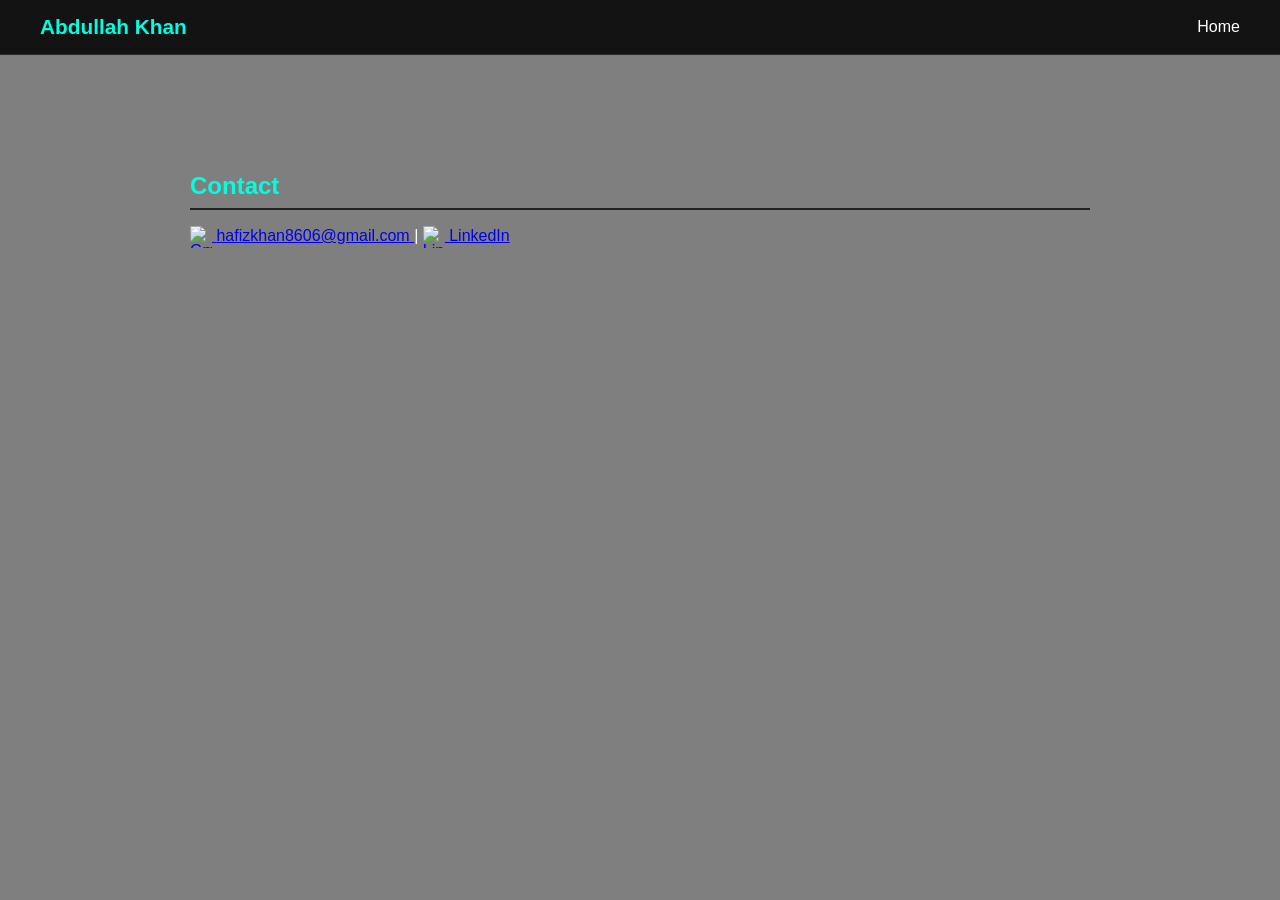
==== contact.html @ 856becb8 "Moved resume and contact into navigation header" ====
<!DOCTYPE html>
<html lang="en">
<head>
  <meta charset="UTF-8">
  <meta name="viewport" content="width=device-width, initial-scale=1.0">
  <title>Contact | Abdullah Khan</title>
  <link rel="stylesheet" href="style.css">
</head>

<body>

<nav class="navbar">
  <div class="nav-logo">Abdullah Khan</div>

  <ul class="nav-links">
    <li><a href="index.html">Home</a></li>
  </ul>
</nav>

<section class="section container" style="margin-top:120px;">
  <h2>Contact</h2>

  <div class="contact-info">

    <a href="https://mail.google.com/mail/?view=cm&fs=1&to=hafizkhan8606@gmail.com"
       target="_blank"
       rel="noopener noreferrer"
       class="email">

      <img src="https://ssl.gstatic.com/ui/v1/icons/mail/rfr/gmail.ico"
           alt="Gmail"
           class="contact-icon">

      <span>hafizkhan8606@gmail.com</span>
    </a>

    <span class="divider">|</span>

    <a href="https://www.linkedin.com/in/abdullah-khan1147/"
       target="_blank"
       rel="noopener noreferrer"
       class="linkedin">

      <img src="https://upload.wikimedia.org/wikipedia/commons/c/ca/LinkedIn_logo_initials.png"
           alt="LinkedIn"
           class="contact-icon">

      <span>LinkedIn</span>
    </a>

  </div>
</section>

</body>
</html>
---- style.css ----
/* =======================
   General Body Styling
======================= */
body {
  margin: 0;
  font-family: 'Orbitron', sans-serif;
  background-image: url('dark-background-b59iy2towqy5yrgb.jpg');
  background-size: cover;
  background-position: center;
  background-repeat: no-repeat;
  background-attachment: fixed;
  color: white;
  position: relative;
  z-index: 0;
}

body::before {
  content: "";
  position: fixed;
  top: 0;
  left: 0;
  height: 100%;
  width: 100%;
  background-color: rgba(0, 0, 0, 0.5);
  z-index: -1;
}

/* =======================
   Hero Section
======================= */
header.hero {
  background: url("bg.jpg") center center / cover no-repeat;
  height: 60vh;
  display: flex;
  align-items: center;
  justify-content: center;
  text-align: center;
  position: relative;
}

header.hero::before {
  content: "";
  position: absolute;
  top: 0;
  left: 0;
  width: 100%;
  height: 100%;
  background: rgba(0, 0, 0, 0.4);
  z-index: 0;
}

.hero-content {
  position: relative;
  z-index: 1;
  color: #00ffe1;
}

.hero-content h1 {
  font-size: 3rem;
  font-weight: 800;
  text-transform: uppercase;
  text-shadow: 0 0 6px #00ffe1;
  -webkit-text-stroke: 0.6px #000;
  margin-bottom: 0.5rem;
}

.tagline {
  font-size: 1.2rem;
  color: #ccc;
}

/* Cursor Animation */
#cursor {
  color: #00ffe1;
  font-weight: bold;
  animation: blink 0.7s infinite;
}

@keyframes blink {
  0%, 50%, 100% { opacity: 1; }
  25%, 75% { opacity: 0; }
}

/* =======================
   Utilities
======================= */
.container {
  max-width: 900px;
  margin: auto;
  padding: 2rem;
}

html {
  scroll-behavior: smooth;
}

/* =======================
   Bio Section
======================= */
.profile-pic {
  display: block;
  margin: 1rem auto;
  width: 150px;
  height: 150px;
  border-radius: 50%;
  object-fit: cover;
  border: 3px solid #444;
}

.bio-paragraph {
  background-color: transparent;
  color: #fff89c;
  padding: 1.5rem 0;
  line-height: 1.8;
}
.highlight-org {
  color: #00ff66;
  font-weight: 600;
  text-decoration: none;
  transition: color 0.3s ease;
}

.highlight-org:hover {
  color: #ff3333;
}
.bio-section {
  position: relative;
  padding-bottom: 20px;
  margin-bottom: 40px;
  border-bottom: 2px solid #0ff;
  width: 90%;
  max-width: 800px;
  margin-left: auto;
  margin-right: auto;
}

/* =======================
   Skills Section
======================= */
.skills-grid {
  display: flex;
  flex-wrap: wrap;
  justify-content: center;
  gap: 2rem;
  text-align: center;
}

.skill-category {
  flex: 1 1 250px;
  max-width: 300px;
}

.skill-category h3 {
  font-family: 'Orbitron', sans-serif;
  color: #00ffe1;
  font-size: 1.2em;
  text-transform: uppercase;
  letter-spacing: 2px;
  padding: 10px 20px;
  border: 2px solid #00ffe1;
  border-radius: 12px;
  background: rgba(0, 0, 0, 0.5);
  box-shadow: 0 0 15px #00ffe1, 0 0 30px #00ffe1 inset;
  display: inline-block;
  margin-bottom: 20px;
  transition: transform 0.3s ease;
}

.skill-category h3:hover {
  transform: scale(1.05);
}

.skill-category ul {
  list-style: none;
  padding: 0;
}

.skill-category li {
  background: #1a1a1a;
  margin-bottom: 0.5rem;
  padding: 0.5rem;
  border-left: 4px solid #00ffe1;
  transition: background 0.3s, border-color 0.3s, transform 0.3s;
}

.skill-category li:hover {
  transform: translateX(5px);
  background: linear-gradient(90deg, #ff1a1a, #ff4c4c);
  color: white;
  border-left-color: #ff1a1a;
  cursor: pointer;
}

/* =======================
   Section Titles
======================= */
.section h2 {
  color: #00ffe1;
  border-bottom: 2px solid #222;
  padding-bottom: 0.5rem;
  margin-bottom: 1rem;
}

#resume h2,
#contact h2 {
  font-size: 1.4rem;
  color: #ff4c4c;
  margin-bottom: 0.75rem;
  text-shadow: 0 0 6px rgba(255, 76, 76, 0.4);
}

/* =======================
   Resume Button
======================= */
.resume-button {
  display: inline-flex;
  align-items: center;
  gap: 8px;
  padding: 0.7rem 1.4rem;
  font-size: 0.95rem;
  background: linear-gradient(135deg, #0077ff, #0056cc);
  color: #ffffff;
  font-weight: 600;
  border: none;
  border-radius: 8px;
  text-decoration: none; /* removes underline */
  transition: all 0.3s ease;
  box-shadow: 0 4px 12px rgba(0, 119, 255, 0.35);
}

.resume-button:hover {
  background: linear-gradient(135deg, #0056cc, #0077ff);
  transform: scale(1.05);
  box-shadow: 0 6px 16px rgba(0, 119, 255, 0.5);
}
.resume-button:hover {
  background: linear-gradient(135deg, #ff1a1a, #ff4c4c);
  transform: scale(1.05);
  box-shadow: 0 6px 16px rgba(255, 76, 76, 0.5);
}
/* =======================
   Contact Section
======================= */
#contact .contact-info {
  display: flex;
  align-items: center;
  justify-content: flex-start;
  gap: 25px;
  flex-wrap: wrap;
  margin-top: 20px;
}

#contact .contact-info a {
  display: inline-flex;
  align-items: center;
  gap: 10px;
  font-size: 1.1rem;
  font-weight: 500;
  text-decoration: none;
  color: #ffffff;
  padding: 6px 10px;
  border-radius: 6px;
  transition: transform 0.2s ease, opacity 0.2s ease, background 0.3s ease;
}

/* Properly Sized Contact Icons */
.contact-icon {
  width: 22px;
  height: 22px;
  display: inline-block;
  vertical-align: middle;
  object-fit: contain;
}

/* Divider Styling */
#contact .contact-info .divider {
  color: #aaa;
  font-size: 1.4rem;
  font-weight: bold;
}

/* Hover Effects */
#contact .contact-info a:hover {
  opacity: 0.85;
  transform: scale(1.05);
}

/* Mobile Optimization */
@media (max-width: 768px) {
  #contact .contact-info {
    display: flex;
    flex-direction: row; /* Keep Gmail & LinkedIn side by side */
    justify-content: center;
    align-items: center;
    gap: 20px; /* Space between icons */
    text-align: center;
    flex-wrap: nowrap; /* Prevent stacking */
  }

  #contact .contact-info a {
    font-size: 1rem; /* Adjust text size for mobile */
    white-space: nowrap; /* Prevent text from breaking into two lines */
  }

  #contact .contact-info i {
    font-size: 1.2rem; /* Proper icon size for mobile */
  }
}

footer {
  text-align: center;
  padding: 1rem;
  background-color: #1a1a1a;
  color: #888;
}

/* =======================
   Responsive Design
======================= */
@media (max-width: 768px) {
  .hero-content h1 {
    font-size: 2rem;
  }

  .skills-grid {
    flex-direction: column;
    align-items: center;
  }

  .profile-pic {
    width: 120px;
    height: 120px;
  }

  #contact .contact-info {
    justify-content: center;
    text-align: center;
  }
}
/* =======================
   Navigation Bar
======================= */
/* =======================
   Navigation Bar
======================= */
.navbar {
  position: fixed;
  top: 0;
  left: 0;
  width: 100%;
  z-index: 1000;

  display: flex;
  justify-content: space-between;
  align-items: center;

  padding: 15px 40px;
  box-sizing: border-box;

  background: rgba(0, 0, 0, 0.85);
  backdrop-filter: blur(8px);

  border-bottom: 1px solid rgba(255,255,255,0.1);
}

/* Logo */
.nav-logo {
  color: #00ffe1;
  font-size: 1.3rem;
  font-weight: 700;
}

/* Nav Links */
.nav-links {
  list-style: none;
  display: flex;
  gap: 25px;
  margin: 0;
  padding: 0;
}

.nav-links li a {
  color: #ffffff;
  text-decoration: none;
  font-size: 1rem;
  transition: color 0.3s ease;
}

.nav-links li a:hover {
  color: #00ffe1;
}

/* Prevent Hero Section hiding behind navbar */
header.hero {
  padding-top: 80px;
}

/* Mobile */
@media (max-width: 768px) {
  .navbar {
    flex-direction: row;
    justify-content: space-between;
    padding: 12px 20px;
  }

  .nav-links {
    gap: 15px;
  }

  .nav-links li a {
    font-size: 0.9rem;
  }
}
/* Mobile */
@media (max-width: 768px) {
  .navbar {
    padding: 12px 20px;
    flex-direction: column;
    gap: 12px;
  }

  .nav-links {
    gap: 15px;
    flex-wrap: wrap;
    justify-content: center;
  }
}
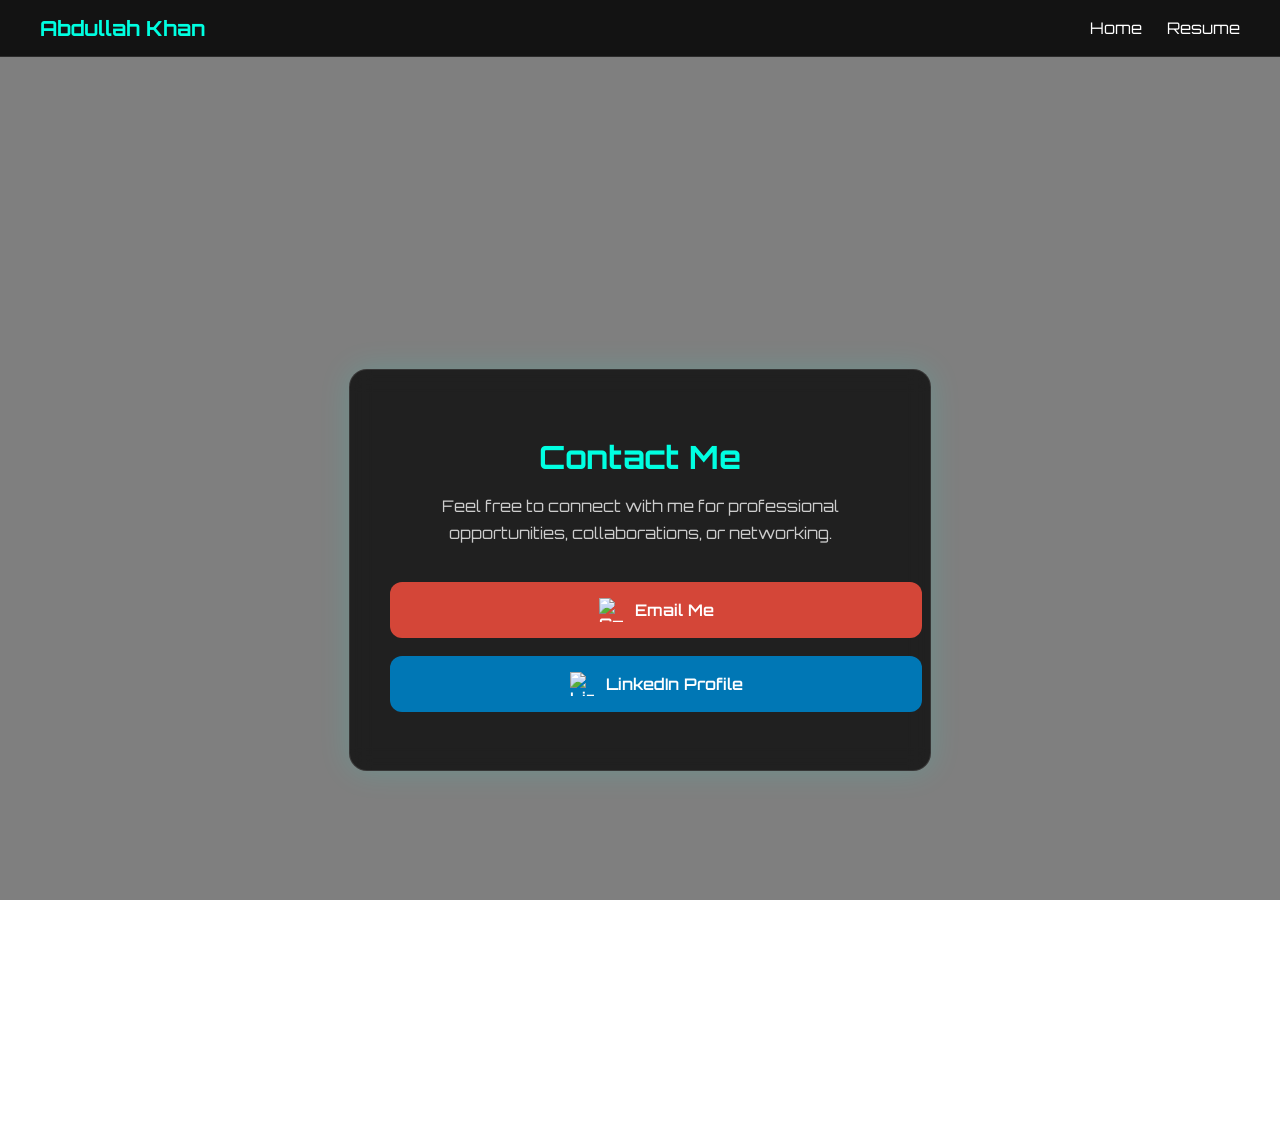
==== commit 5a0034f9: "Created professional contact page design" ====
--- a/contact.html
+++ b/contact.html
@@ -4,51 +4,71 @@
   <meta charset="UTF-8">
   <meta name="viewport" content="width=device-width, initial-scale=1.0">
   <title>Contact | Abdullah Khan</title>
+
   <link rel="stylesheet" href="style.css">
+
+  <link href="https://fonts.googleapis.com/css2?family=Orbitron:wght@500&display=swap" rel="stylesheet">
 </head>
 
 <body>
 
+<!-- Navbar -->
 <nav class="navbar">
   <div class="nav-logo">Abdullah Khan</div>
 
   <ul class="nav-links">
     <li><a href="index.html">Home</a></li>
+
+    <li>
+      <a href="CURRICULUM VITAE Abdullah khan updated.pdf"
+         target="_blank"
+         rel="noopener noreferrer">
+         Resume
+      </a>
+    </li>
   </ul>
 </nav>
 
-<section class="section container" style="margin-top:120px;">
-  <h2>Contact</h2>
+<!-- Contact Hero -->
+<section class="contact-page">
 
-  <div class="contact-info">
+  <div class="contact-card">
 
+    <h1>Contact Me</h1>
+
+    <p class="contact-description">
+      Feel free to connect with me for professional opportunities,
+      collaborations, or networking.
+    </p>
+
+    <!-- Gmail -->
     <a href="https://mail.google.com/mail/?view=cm&fs=1&to=hafizkhan8606@gmail.com"
        target="_blank"
        rel="noopener noreferrer"
-       class="email">
+       class="contact-button gmail-btn">
 
       <img src="https://ssl.gstatic.com/ui/v1/icons/mail/rfr/gmail.ico"
            alt="Gmail"
            class="contact-icon">
 
-      <span>hafizkhan8606@gmail.com</span>
+      <span>Email Me</span>
     </a>
 
-    <span class="divider">|</span>
-
+    <!-- LinkedIn -->
     <a href="https://www.linkedin.com/in/abdullah-khan1147/"
        target="_blank"
        rel="noopener noreferrer"
-       class="linkedin">
+       class="contact-button linkedin-btn">
 
       <img src="https://upload.wikimedia.org/wikipedia/commons/c/ca/LinkedIn_logo_initials.png"
            alt="LinkedIn"
            class="contact-icon">
 
-      <span>LinkedIn</span>
+      <span>LinkedIn Profile</span>
     </a>
 
   </div>
+
 </section>
 
 </body>
--- a/style.css
+++ b/style.css
@@ -425,3 +425,89 @@
     justify-content: center;
   }
 }
+/* =======================
+   Contact Page
+======================= */
+.contact-page {
+  min-height: 100vh;
+
+  display: flex;
+  justify-content: center;
+  align-items: center;
+
+  padding: 120px 20px;
+}
+
+.contact-card {
+  width: 100%;
+  max-width: 500px;
+
+  background: rgba(0, 0, 0, 0.75);
+  backdrop-filter: blur(10px);
+
+  border: 1px solid rgba(255,255,255,0.1);
+
+  border-radius: 18px;
+
+  padding: 40px;
+
+  text-align: center;
+
+  box-shadow: 0 0 30px rgba(0,255,225,0.15);
+}
+
+.contact-card h1 {
+  color: #00ffe1;
+  margin-bottom: 15px;
+  font-size: 2rem;
+}
+
+.contact-description {
+  color: #cccccc;
+  line-height: 1.7;
+  margin-bottom: 35px;
+}
+
+.contact-button {
+  display: flex;
+  align-items: center;
+  justify-content: center;
+
+  gap: 12px;
+
+  width: 100%;
+
+  padding: 16px;
+
+  margin-bottom: 18px;
+
+  border-radius: 12px;
+
+  text-decoration: none;
+
+  font-size: 1rem;
+  font-weight: 600;
+
+  transition: all 0.3s ease;
+}
+
+.gmail-btn {
+  background: #d44638;
+  color: white;
+}
+
+.linkedin-btn {
+  background: #0077b5;
+  color: white;
+}
+
+.contact-button:hover {
+  transform: translateY(-3px);
+  opacity: 0.9;
+}
+
+.contact-icon {
+  width: 24px;
+  height: 24px;
+  object-fit: contain;
+}
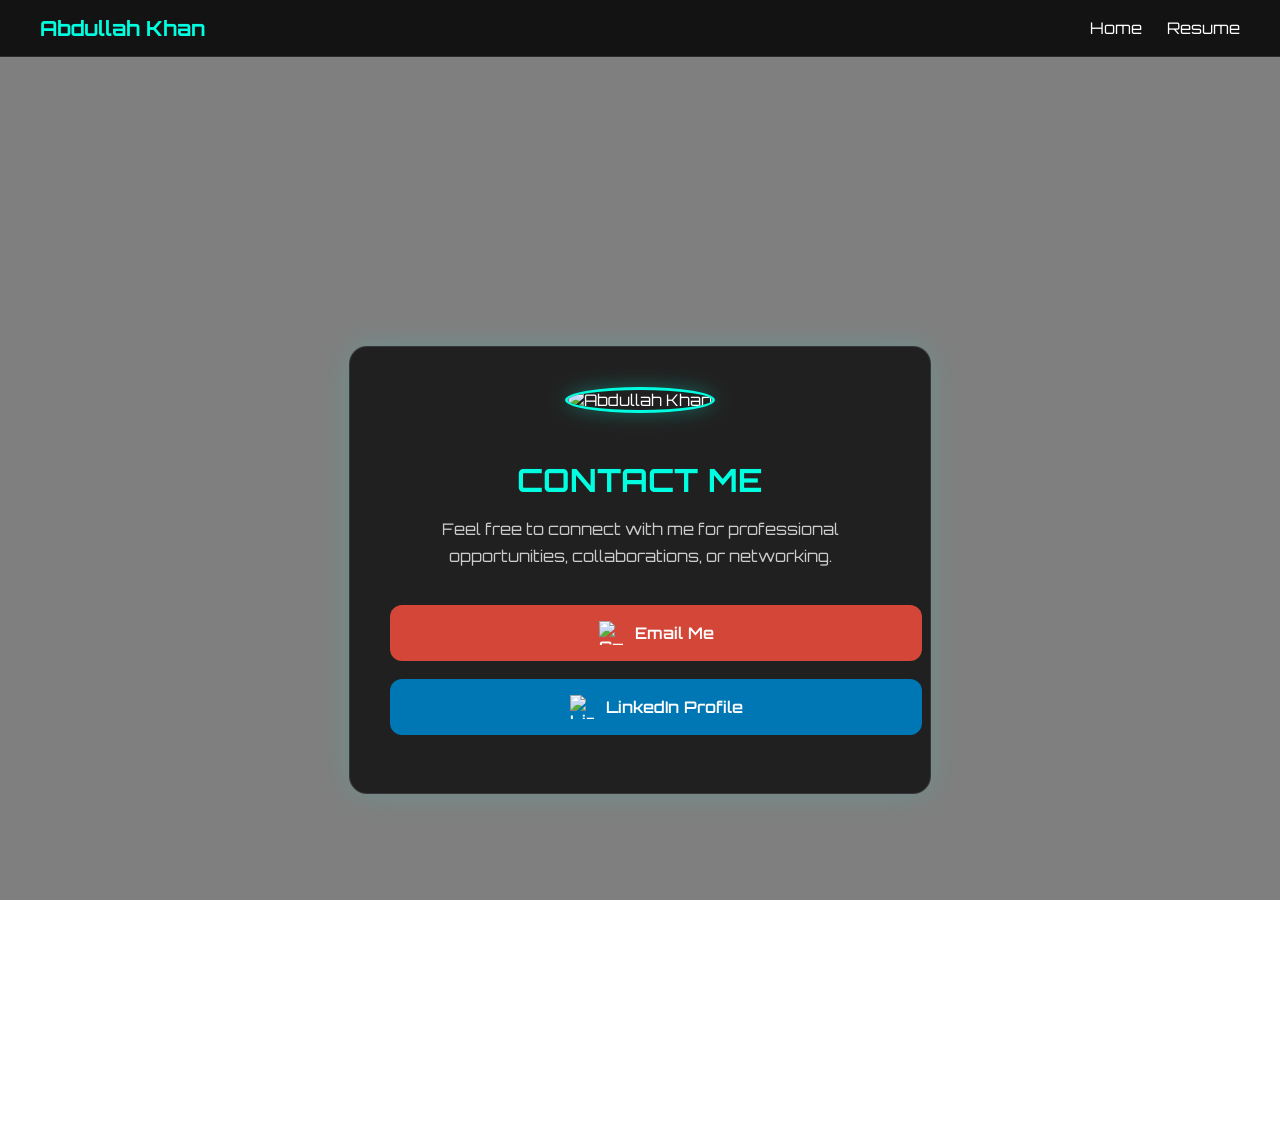
==== commit 6b42a61c: "Added profile picture to professional contact page" ====
--- a/contact.html
+++ b/contact.html
@@ -34,7 +34,11 @@
 
   <div class="contact-card">
 
-    <h1>Contact Me</h1>
+  <img src="1708493930059.jpeg"
+       alt="Abdullah Khan"
+       class="contact-profile-pic">
+
+    <h1>CONTACT ME</h1>
 
     <p class="contact-description">
       Feel free to connect with me for professional opportunities,
--- a/style.css
+++ b/style.css
@@ -510,4 +510,20 @@
   width: 24px;
   height: 24px;
   object-fit: contain;
+}
+/* Contact Page Profile Picture */
+.contact-profile-pic {
+  width: 140px;
+  height: 140px;
+
+  border-radius: 50%;
+
+  object-fit: cover;
+  object-position: center;
+
+  border: 3px solid #00ffe1;
+
+  margin-bottom: 20px;
+
+  box-shadow: 0 0 20px rgba(0,255,225,0.3);
 }
